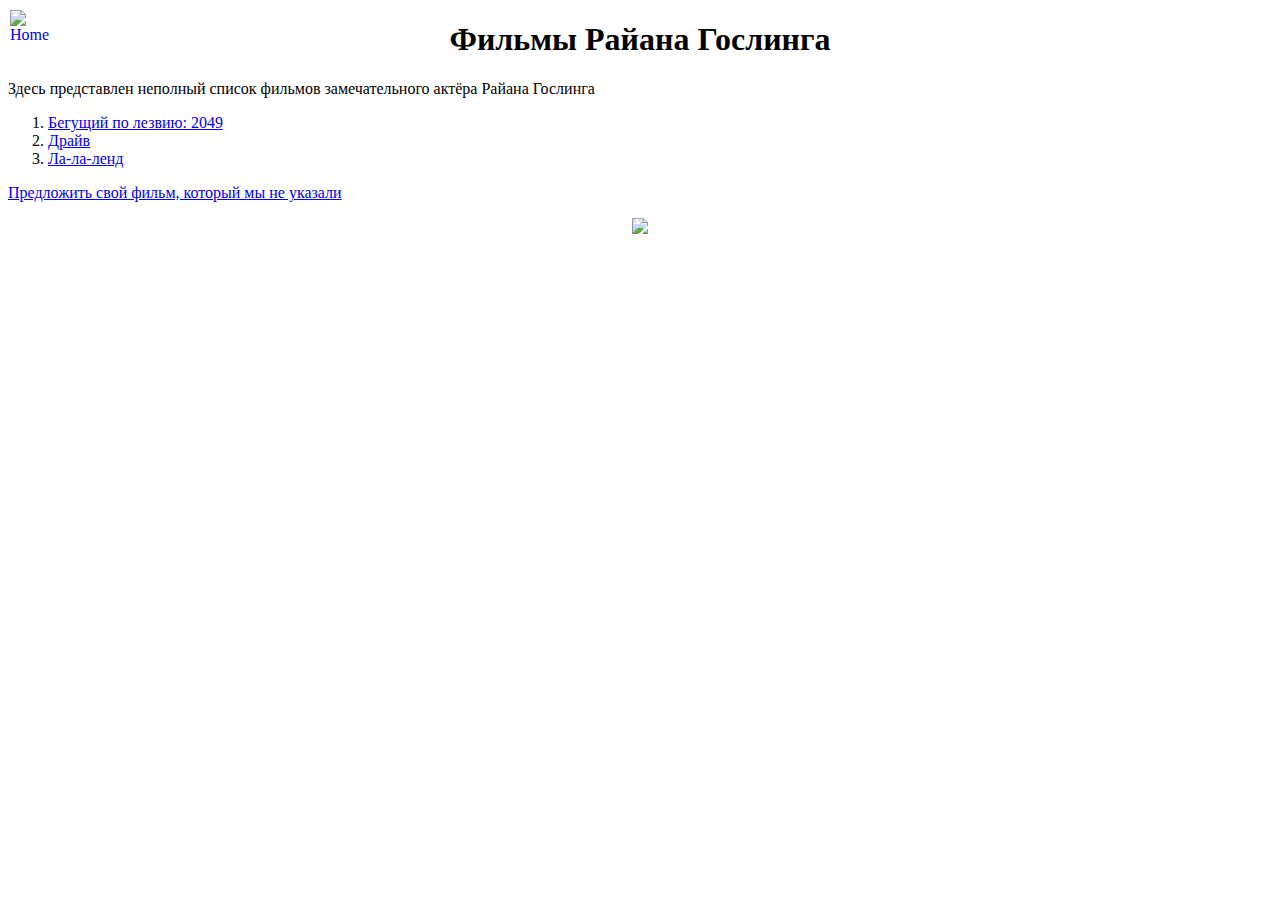
==== index.html @ b1cc50ff "Create index.html" ====
<!DOCTYPE html>
<html lang="en">
<head>
    <link rel="stylesheet" type ="text/css" href = "C:\Users\Компуша\Desktop\Питонья папка\Style.css">
    <meta charset="UTF-8">
    <meta name="viewport" content="width=device-width, initial-scale=1.0">
    <title>Goslingpoisk</title>
</head>
<body>
    <a href="index.html"><img src="cat.jpg" alt="Home" style="position: absolute; top: 10px; left: 10px; width: 50px; height: 50px;"></a>
    <h1><center>Фильмы Райана Гослинга </center></h1>
    <p>Здесь представлен неполный список фильмов замечательного актёра Райана Гослинга</p>
    <ol>
        <li><a href="C:\Users\Компуша\Desktop\Питонья папка\Bladeruner2049.html">Бегущий по лезвию: 2049</a></li>
        <li><a href="C:\Users\Компуша\Desktop\Питонья папка\Drive.html">Драйв</a></li>
        <li><a href="C:\Users\Компуша\Desktop\Питонья папка\La-la-land.html">Ла-ла-ленд</a></li>
      </ol>
      <a href="C:\Users\Компуша\Desktop\Питонья папка\form.html">Предложить свой фильм, который мы не указали</a>
      <p><center><img src="ryan-gosling.gif"></center></p>

</body>
</html>
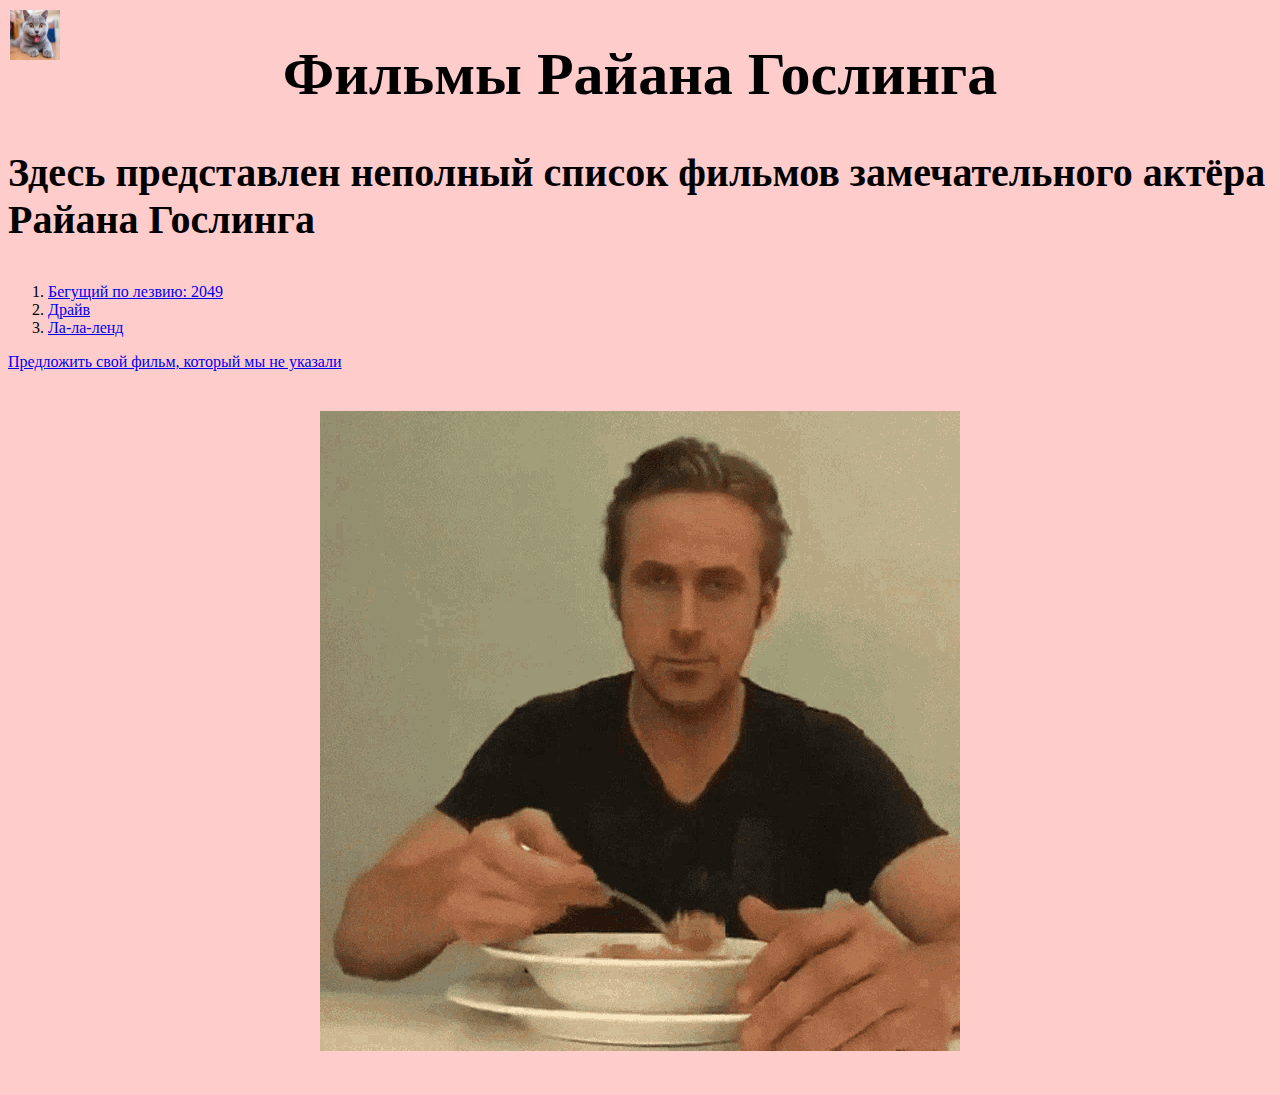
==== commit 9169c289: "Update index.html" ====
--- a/index.html
+++ b/index.html
@@ -1,7 +1,7 @@
 <!DOCTYPE html>
 <html lang="en">
 <head>
-    <link rel="stylesheet" type ="text/css" href = "C:\Users\Компуша\Desktop\Питонья папка\Style.css">
+    <link rel="stylesheet" type ="text/css" href = "https://jewishkitty.github.io/Style.css">
     <meta charset="UTF-8">
     <meta name="viewport" content="width=device-width, initial-scale=1.0">
     <title>Goslingpoisk</title>
@@ -11,11 +11,11 @@
     <h1><center>Фильмы Райана Гослинга </center></h1>
     <p>Здесь представлен неполный список фильмов замечательного актёра Райана Гослинга</p>
     <ol>
-        <li><a href="C:\Users\Компуша\Desktop\Питонья папка\Bladeruner2049.html">Бегущий по лезвию: 2049</a></li>
-        <li><a href="C:\Users\Компуша\Desktop\Питонья папка\Drive.html">Драйв</a></li>
-        <li><a href="C:\Users\Компуша\Desktop\Питонья папка\La-la-land.html">Ла-ла-ленд</a></li>
+        <li><a href="https://jewishkitty.github.io/Bladeruner2049.html">Бегущий по лезвию: 2049</a></li>
+        <li><a href="https://jewishkitty.github.io/Drive.html">Драйв</a></li>
+        <li><a href="https://jewishkitty.github.io/La-la-land.html">Ла-ла-ленд</a></li>
       </ol>
-      <a href="C:\Users\Компуша\Desktop\Питонья папка\form.html">Предложить свой фильм, который мы не указали</a>
+      <a href="https://jewishkitty.github.io/form.html">Предложить свой фильм, который мы не указали</a>
       <p><center><img src="ryan-gosling.gif"></center></p>
 
 </body>
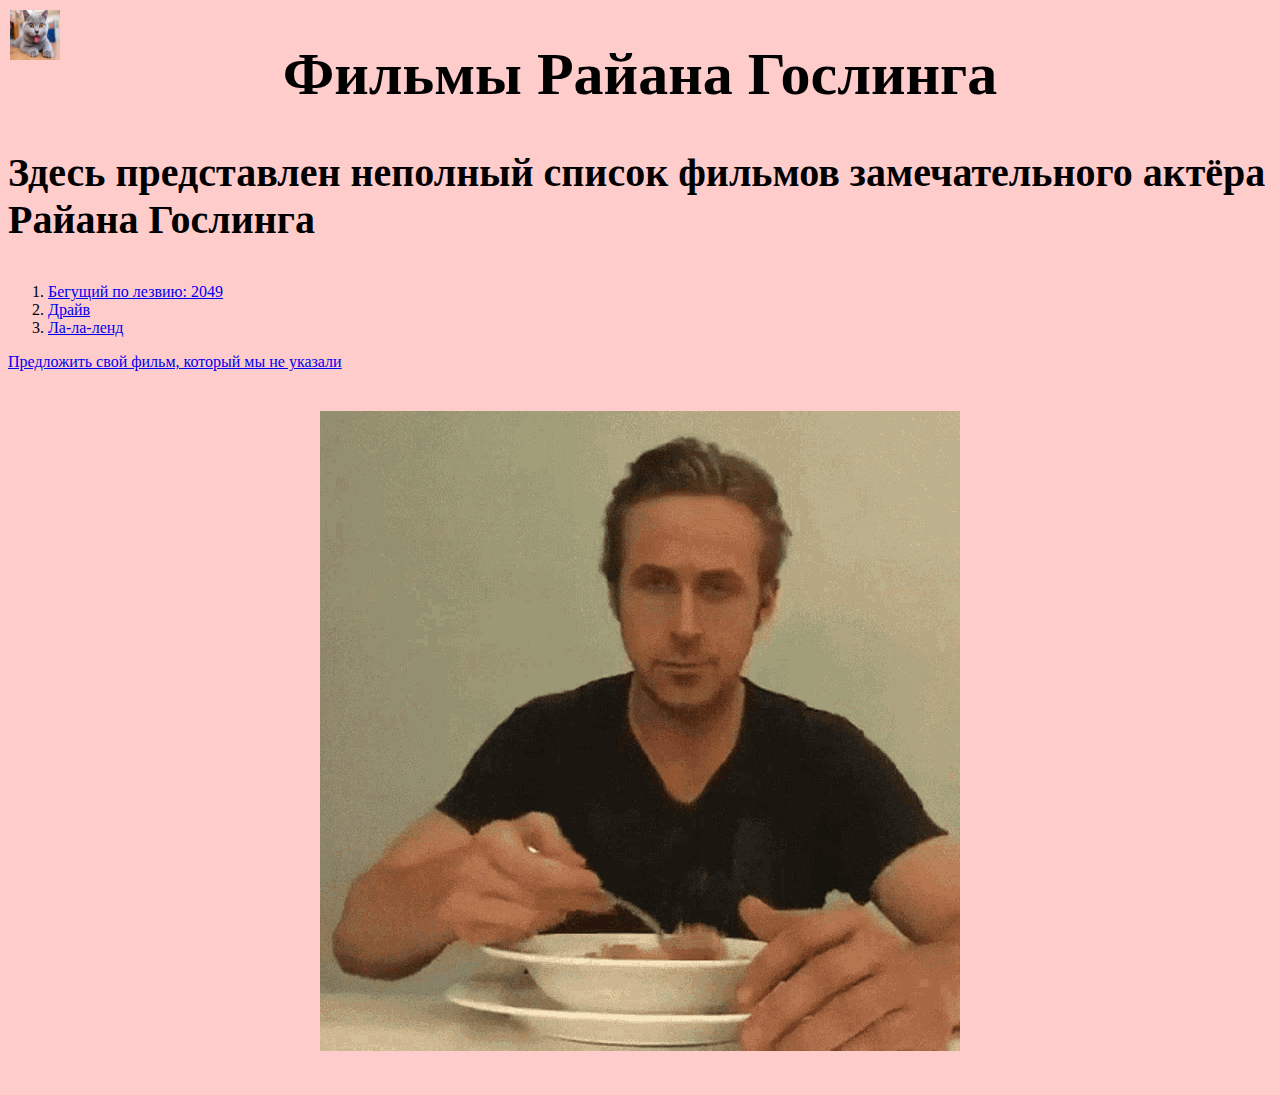
==== commit 5fd7f99e: "Update index.html" ====
--- a/index.html
+++ b/index.html
@@ -1,7 +1,7 @@
 <!DOCTYPE html>
 <html lang="en">
 <head>
-    <link rel="stylesheet" type ="text/css" href = "https://jewishkitty.github.io/Style.css">
+    <link rel="stylesheet" type ="text/css" href = "https://JewishKitty.github.io/Style.css">
     <meta charset="UTF-8">
     <meta name="viewport" content="width=device-width, initial-scale=1.0">
     <title>Goslingpoisk</title>
@@ -11,11 +11,11 @@
     <h1><center>Фильмы Райана Гослинга </center></h1>
     <p>Здесь представлен неполный список фильмов замечательного актёра Райана Гослинга</p>
     <ol>
-        <li><a href="https://jewishkitty.github.io/Bladeruner2049.html">Бегущий по лезвию: 2049</a></li>
-        <li><a href="https://jewishkitty.github.io/Drive.html">Драйв</a></li>
-        <li><a href="https://jewishkitty.github.io/La-la-land.html">Ла-ла-ленд</a></li>
+        <li><a href="https://JewishKitty.github.io/Bladeruner2049.html">Бегущий по лезвию: 2049</a></li>
+        <li><a href="https://JewishKitty.github.io/Drive.html">Драйв</a></li>
+        <li><a href="https://JewishKitty.github.io/La-la-land.html">Ла-ла-ленд</a></li>
       </ol>
-      <a href="https://jewishkitty.github.io/form.html">Предложить свой фильм, который мы не указали</a>
+      <a href="https://JewishKitty.github.io/form.html">Предложить свой фильм, который мы не указали</a>
       <p><center><img src="ryan-gosling.gif"></center></p>
 
 </body>
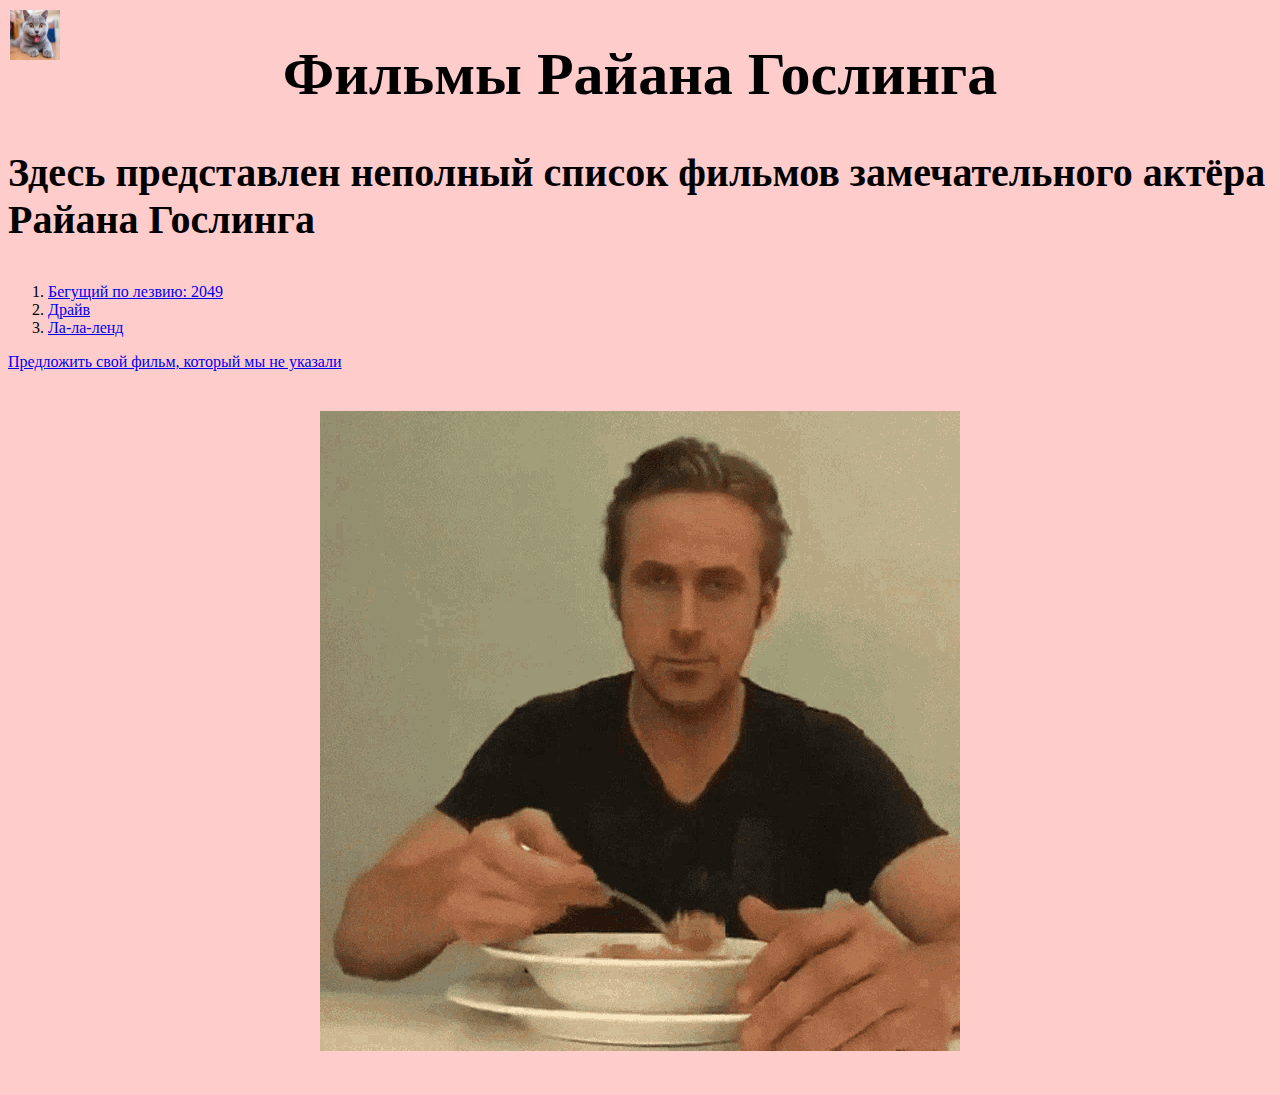
==== commit b8bace17: "Update index.html" ====
--- a/index.html
+++ b/index.html
@@ -7,7 +7,7 @@
     <title>Goslingpoisk</title>
 </head>
 <body>
-    <a href="index.html"><img src="cat.jpg" alt="Home" style="position: absolute; top: 10px; left: 10px; width: 50px; height: 50px;"></a>
+    <a href="https://JewishKitty.github.io/index.html"><img src="cat.jpg" alt="Home" style="position: absolute; top: 10px; left: 10px; width: 50px; height: 50px;"></a>
     <h1><center>Фильмы Райана Гослинга </center></h1>
     <p>Здесь представлен неполный список фильмов замечательного актёра Райана Гослинга</p>
     <ol>
